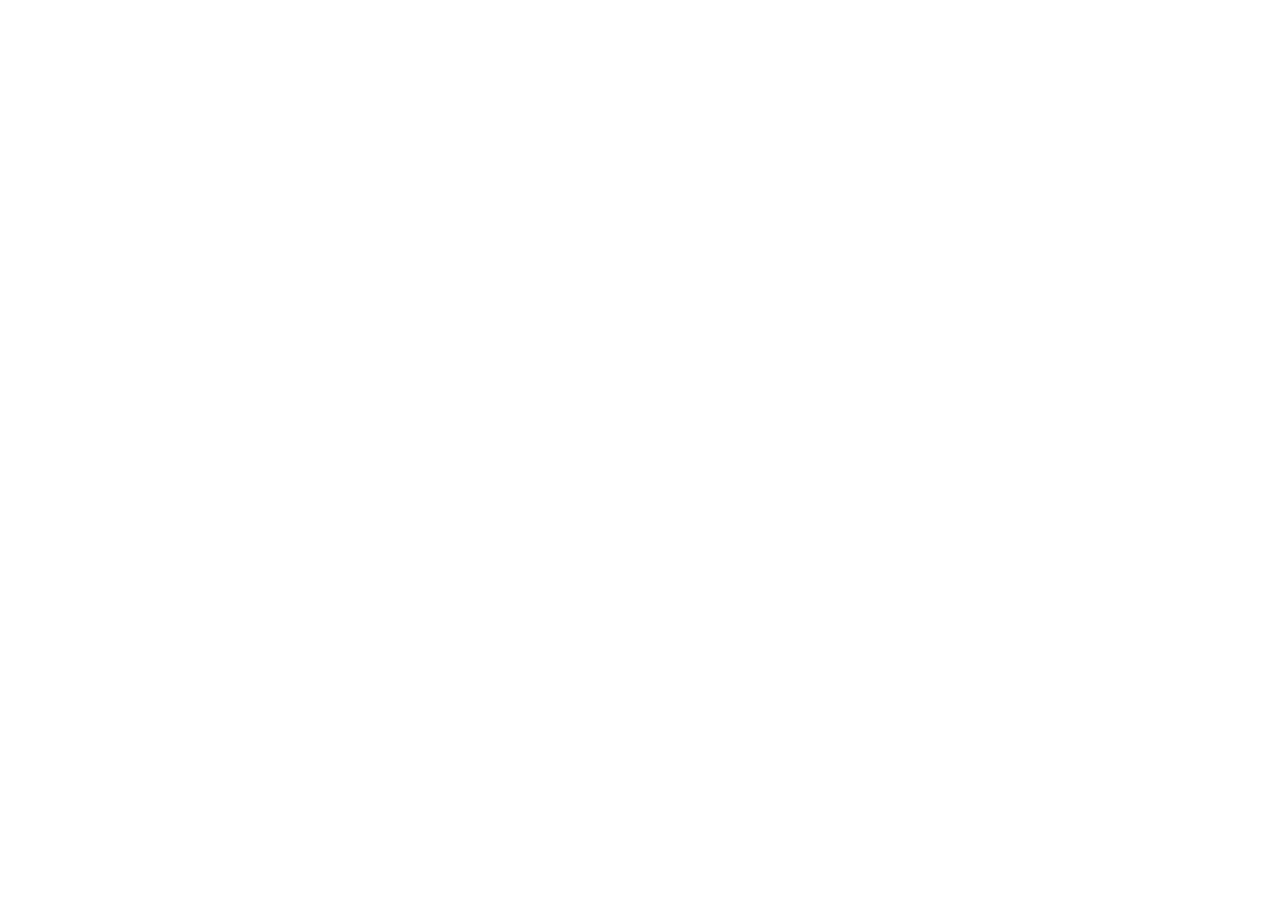
==== zing_files/container.html @ 82dfa7c3 "add new file" ====
<!DOCTYPE html>
<!-- saved from url=(0070)https://tpc.googlesyndication.com/safeframe/1-0-35/html/container.html -->
<html><head><meta http-equiv="Content-Type" content="text/html; charset=UTF-8">
    
    <title>SafeFrame Container</title>
    <script>
(function(){var m=this||self;var n=String.prototype.trim?function(a){return a.trim()}:function(a){return/^[\s\xa0]*([\s\S]*?)[\s\xa0]*$/.exec(a)[1]},u=function(a,b){return a<b?-1:a>b?1:0};var v;a:{var w=m.navigator;if(w){var x=w.userAgent;if(x){v=x;break a}}v=""};var y=function(a){y[" "](a);return a};y[" "]=function(){};var B=function(a,b){var c=A;return Object.prototype.hasOwnProperty.call(c,a)?c[a]:c[a]=b(a)};var C=-1!=v.indexOf("Opera"),D=-1!=v.indexOf("Trident")||-1!=v.indexOf("MSIE"),E=-1!=v.indexOf("Edge"),F=-1!=v.indexOf("Gecko")&&!(-1!=v.toLowerCase().indexOf("webkit")&&-1==v.indexOf("Edge"))&&!(-1!=v.indexOf("Trident")||-1!=v.indexOf("MSIE"))&&-1==v.indexOf("Edge"),G=-1!=v.toLowerCase().indexOf("webkit")&&-1==v.indexOf("Edge"),H;a:{var I="",J=function(){var a=v;if(F)return/rv:([^\);]+)(\)|;)/.exec(a);if(E)return/Edge\/([\d\.]+)/.exec(a);if(D)return/\b(?:MSIE|rv)[: ]([^\);]+)(\)|;)/.exec(a);if(G)return/WebKit\/(\S+)/.exec(a);if(C)return/(?:Version)[ \/]?(\S+)/.exec(a)}();J&&(I=J?J[1]:"");if(D){var K,L=m.document;K=L?L.documentMode:void 0;if(null!=K&&K>parseFloat(I)){H=String(K);break a}}H=I}var aa=H,A={},M=function(a){return B(a,function(){for(var b=0,c=n(String(aa)).split("."),f=n(String(a)).split("."),d=Math.max(c.length,f.length),g=0;0==b&&g<d;g++){var e=c[g]||"",h=f[g]||"";do{e=/(\d*)(\D*)(.*)/.exec(e)||["","","",""];h=/(\d*)(\D*)(.*)/.exec(h)||["","","",""];if(0==e[0].length&&0==h[0].length)break;b=u(0==e[1].length?0:parseInt(e[1],10),0==h[1].length?0:parseInt(h[1],10))||u(0==e[2].length,0==h[2].length)||u(e[2],h[2]);e=e[3];h=h[3]}while(0==b)}return 0<=b})};var N=null,O=null,ca=function(a){var b=a.length,c=3*b/4;c%3?c=Math.floor(c):"="===a[b-1]&&(c="="===a[b-2]?c-2:c-1);var f=new Uint8Array(c),d=0;ba(a,function(g){f[d++]=g});return f.subarray(0,d)},ba=function(a,b){function c(l){for(;f<a.length;){var k=a.charAt(f++),p=O[k];if(null!=p)return p;if(!/^[\s\xa0]*$/.test(k))throw Error("Unknown base64 encoding at char: "+k);}return l}da();for(var f=0;;){var d=c(-1),g=c(0),e=c(64),h=c(64);if(64===h&&-1===d)break;b(d<<2|g>>4);64!=e&&(b(g<<4&240|e>>2),64!=h&&b(e<<6&192|h))}},da=function(){if(!N){N={};O={};for(var a=0;65>a;a++)N[a]="ABCDEFGHIJKLMNOPQRSTUVWXYZabcdefghijklmnopqrstuvwxyz0123456789+/=".charAt(a),O[N[a]]=a,62<=a&&(O["ABCDEFGHIJKLMNOPQRSTUVWXYZabcdefghijklmnopqrstuvwxyz0123456789-_.".charAt(a)]=a)}};var P=function(a,b){if(a)for(var c in a)Object.prototype.hasOwnProperty.call(a,c)&&b.call(void 0,a[c],c,a)};var ea=function(a,b){var c=void 0===c?{}:c;this.error=a;this.context=b.context;this.msg=b.message||"";this.id=b.id||"jserror";this.meta=c};var fa=/^https?:\/\/(\w|-)+\.cdn\.ampproject\.(net|org)(\?|\/|$)/,ha=function(a,b){this.a=a;this.b=b},Q=function(a,b){this.url=a;this.g=!!b;this.depth=null};var ia=function(a){m.google_image_requests||(m.google_image_requests=[]);var b=m.document.createElement("img");b.src=a;m.google_image_requests.push(b)};var R=function(){this.c="&";this.f=!1;this.b={};this.i=0;this.a=[]},S=function(a,b){var c={};c[a]=b;return[c]},U=function(a,b,c,f,d){var g=[];P(a,function(e,h){(e=T(e,b,c,f,d))&&g.push(h+"="+e)});return g.join(b)},T=function(a,b,c,f,d){if(null==a)return"";b=b||"&";c=c||",$";"string"==typeof c&&(c=c.split(""));if(a instanceof Array){if(f=f||0,f<c.length){for(var g=[],e=0;e<a.length;e++)g.push(T(a[e],b,c,f+1,d));return g.join(c[f])}}else if("object"==typeof a)return d=d||0,2>d?encodeURIComponent(U(a,b,c,f,d+1)):"...";return encodeURIComponent(String(a))},V=function(a,b,c,f){a.a.push(b);a.b[b]=S(c,f)},ka=function(a){var b="https://pagead2.googlesyndication.com/pagead/gen_204?id=jserror&",c=ja(a)-27;if(0>c)return"";a.a.sort(function(p,r){return p-r});for(var f=null,d="",g=0;g<a.a.length;g++)for(var e=a.a[g],h=a.b[e],l=0;l<h.length;l++){if(!c){f=null==f?e:f;break}var k=U(h[l],a.c,",$");if(k){k=d+k;if(c>=k.length){c-=k.length;b+=k;d=a.c;break}else a.f&&(d=c,k[d-1]==a.c&&--d,b+=k.substr(0,d),d=a.c,c=0);f=null==f?e:f}}a="";null!=f&&(a=d+"trn="+f);return b+a+""},ja=function(a){var b=1,c;for(c in a.b)b=c.length>b?c.length:b;return 3997-b-a.c.length-1};var W=function(a){if(.01>Math.random())try{if(a instanceof R)var b=a;else b=new R,P(a,function(f,d){var g=b,e=g.i++;f=S(d,f);g.a.push(e);g.b[e]=f});var c=ka(b);c&&ia(c)}catch(f){}};var Y=function(a){try{var b=new R;b.f=!0;V(b,1,"context",507);a.error&&a.meta&&a.id||(a=new ea(a,{message:X(a)}));a.msg&&V(b,2,"msg",a.msg.substring(0,512));var c=[a.meta||{}];b.a.push(3);b.b[3]=c;c=m;a=[];var f=null;do{var d=c;try{var g;if(g=!!d&&null!=d.location.href)b:{try{y(d.foo);g=!0;break b}catch(z){}g=!1}var e=g}catch(z){e=!1}if(e){var h=d.location.href;f=d.document&&d.document.referrer||null}else h=f,f=null;a.push(new Q(h||""));try{c=d.parent}catch(z){c=null}}while(c&&d!=c);h=0;for(var l=a.length-1;h<=l;++h)a[h].depth=l-h;d=m;if(d.location&&d.location.ancestorOrigins&&d.location.ancestorOrigins.length==a.length-1)for(l=1;l<a.length;++l){var k=a[l];k.url||(k.url=d.location.ancestorOrigins[l-1]||"",k.g=!0)}var p=new Q(m.location.href,!1);d=null;var r=a.length-1;for(k=r;0<=k;--k){var q=a[k];!d&&fa.test(q.url)&&(d=q);if(q.url&&!q.g){p=q;break}}q=null;var la=a.length&&a[r].url;0!=p.depth&&la&&(q=a[r]);var t=new ha(p,q);t.b&&V(b,4,"top",t.b.url||"");V(b,5,"url",t.a.url||"");W(b)}catch(z){try{W({context:"ecmserr",rctx:507,msg:X(z),url:t&&t.a.url})}catch(pa){}}},X=function(a){var b=a.toString();a.name&&-1==b.indexOf(a.name)&&(b+=": "+a.name);a.message&&-1==b.indexOf(a.message)&&(b+=": "+a.message);if(a.stack){a=a.stack;var c=b;try{-1==a.indexOf(c)&&(a=c+"\n"+a);for(var f;a!=f;)f=a,a=a.replace(/((https?:\/..*\/)[^\/:]*:\d+(?:.|\n)*)\2/,"$1");b=a.replace(/\n */g,"\n")}catch(d){b=c}}return b};var Z=F||G||D&&M(11)||E,ma=function(a){var b=/<startguard>(.*)<endguard>/g.exec(a);return b&&b[1]?b[1]:a};var na=/^([^;]+);(\d+);([\s\S]*)$/,oa=function(){var a=window.name,b=na.exec(a);if(null===b)throw Error("Cannot parse serialized data. "+a.substring(0,50));a=+b[2];var c=b[3];if(a>c.length)throw Error("Parsed content size doesn't match. "+a+":"+c.length);return{j:b[1],content:c.substr(0,a),h:c.substr(a)}};(function(a){if(window.name)try{var b=oa(),c=JSON.parse(b.h),f=c.encryptionMode;a(b.content,void 0===f?null:f,function(d){Z&&(window.name="");c.goog_safeframe_hlt&&(m.goog_safeframe_hlt=c.goog_safeframe_hlt);c._context&&(m.AMP_CONTEXT_DATA=c._context);m.sf_={v:b.j,cfg:c};var g=window;if(Z)g=g.document,g.open("text/html","replace"),g.write(d),g.close();else{var e;if(e=D&&M(7)&&!M(10))e=navigator.userAgent.match(/Trident\/([0-9]+.[0-9]+)/),e=6>(e?parseFloat(e[1]):0);if(e)a:{for(e=0;e<d.length;++e)if(127<d.charCodeAt(e)){e=!0;break a}e=!1}if(e){d=unescape(encodeURIComponent(d));e=Math.floor(d.length/2);for(var h=[],l=0;l<e;++l)h[l]=String.fromCharCode(256*d.charCodeAt(2*l+1)+d.charCodeAt(2*l));1==d.length%2&&(h[e]=d.charAt(d.length-1));d=h.join("")}g.goog_content=d;g.location.replace("javascript:window.goog_content")}},function(d){Y(d)})}catch(d){Y(d)}})(function(a,b,c){2===b&&(a=(new TextDecoder).decode(ca(ma(a))))&&(b=a.toLowerCase(),a=-1<b.indexOf("<!doctype")||-1<b.indexOf("<html")?a:"<html><head></head><body>"+a+"</body></html>");c(a)});}).call(this);
    </script></head><body leftmargin="0" topmargin="0" marginwidth="0" marginheight="0"><script src="./ext.js"></script><script>window.dicnf = {};</script><script>(function(){window.viewReq=[];function b(a){var c=new Image;c.src=a.replace("&amp;","&");viewReq.push(c)}function d(a){fetch(a,{keepalive:!0,credentials:"include",redirect:"follow",method:"get",mode:"no-cors"}).catch(function(){b(a)})}window.vu=function(a){window.fetch?d(a):b(a)};}).call(this);</script><script></script><script>vu("https://securepubads.g.doubleclick.net/pcs/view?xai\[base64]\u0026sig\u003dCg0ArKJSzAkJisPNmx5rEAE\u0026urlfix\u003d1\u0026adurl\u003d")</script><div style="display:inline" class="GoogleActiveViewElement" data-google-av-cxn="https://pagead2.googlesyndication.com/pcs/activeview?xai=AKAOjssNTf8kiHpyknoGS4JpOmJdLZzk_zkAyotHKd9zoy8i2cNIrxAIcasfTMAyPxjVX1LZzo1lGw974oax95OdtThWmW4h0OvBghT_knR-V4c&amp;sig=Cg0ArKJSzHmV2siNrK13EAE" data-google-av-adk="3243666809" data-google-av-metadata="ud=1&amp;la=0&amp;alp=xai&amp;alh=3276311609&amp;xdi=0&amp;" data-google-av-override="-1" data-google-av-dm="2" data-google-av-immediate="" data-google-av-aid="0" data-google-av-naid="1" data-google-av-slift="" data-google-av-cpmav="" data-google-av-itpl="19" data-google-av-rs="4"><div>
<iframe src="./html.html" &c="387345600&quot;" style="width:300px;height:600px" scrolling="no" marginwidth="0" marginheight="0" frameborder="0"></iframe>
</div></div><script src="./osd_listener.js"></script><script type="text/javascript">osdlfm(-1,'','Bpq9NUP4jXYDDHofOuQT8i7PwDwAAAAAQATgByAEJwAIC4AIA4AQBoAYW0ggFCIBhEAE','',3243666809,true,'ud\u003d1\u0026la\u003d0\u0026alp\u003dxai\u0026alh\u003d3276311609\u0026xdi\u003d0\u0026',3,'CAASEuRohj2ZtzsBKDuqazILv8srWA','https://pagead2.googlesyndication.com/pcs/activeview?xai\u003dAKAOjssNTf8kiHpyknoGS4JpOmJdLZzk_zkAyotHKd9zoy8i2cNIrxAIcasfTMAyPxjVX1LZzo1lGw974oax95OdtThWmW4h0OvBghT_knR-V4c\u0026sig\u003dCg0ArKJSzHmV2siNrK13EAE','');</script><script>if (window.top && window.top.postMessage) {window.top.postMessage('{"key_value":[{"key":"qid","value":"CICrn7rnpuMCFQdnjgod_MUM_g"}],"googMsgType":"adpnt"}','*');}</script><div style="bottom:0;right:0;width:300px;height:600px;background:initial !important;position:absolute !important;max-width:100% !important;max-height:100% !important;pointer-events:none !important;image-rendering:pixelated !important;z-index:2147483647;background-image:url(&#39;[data-uri]&#39;) !important;"></div>
  
  
  

</body></html>
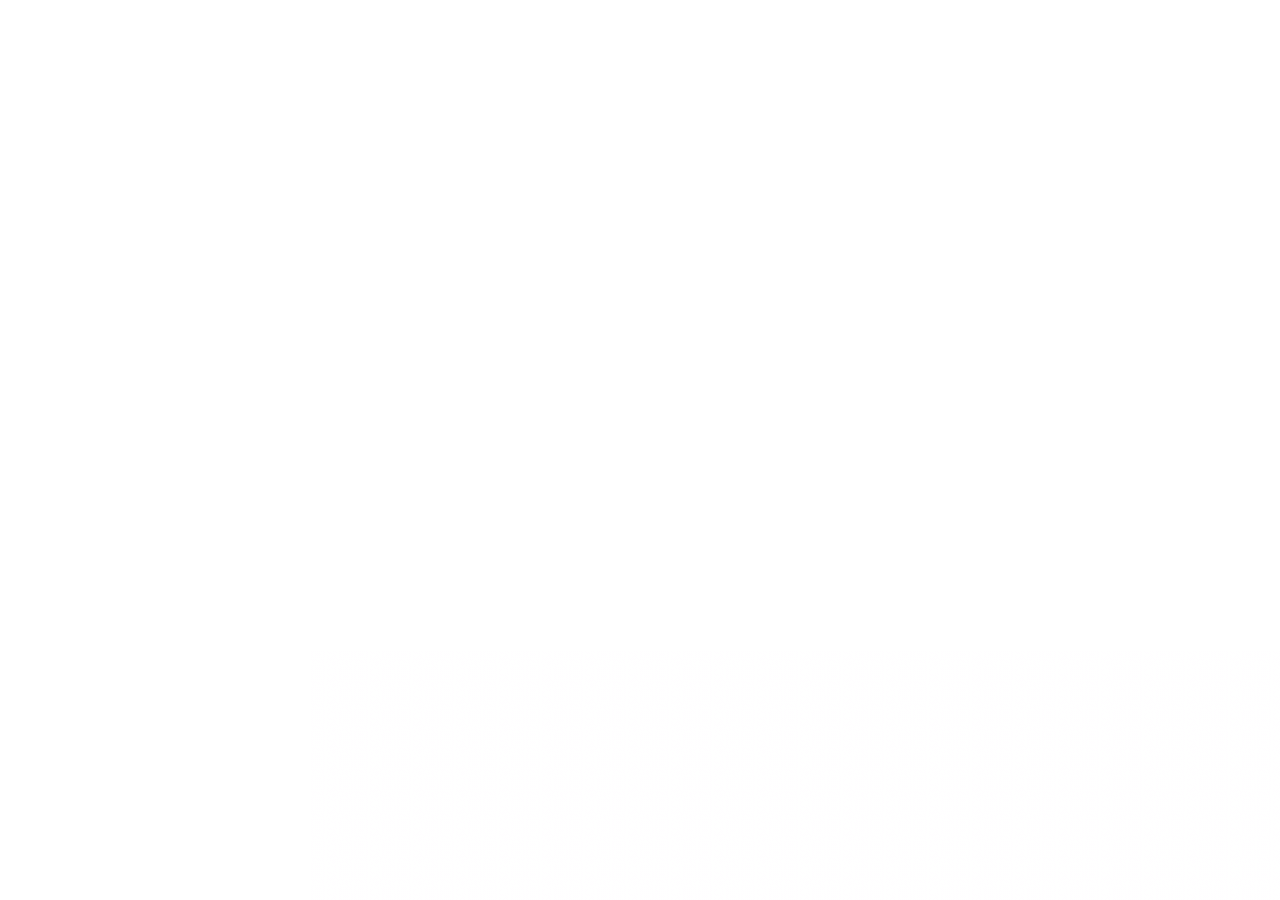
==== commit 0eb1a10b: "New page" ====
--- a/zing_files/container.html
+++ b/zing_files/container.html
@@ -5,9 +5,9 @@
     <title>SafeFrame Container</title>
     <script>
 (function(){var m=this||self;var n=String.prototype.trim?function(a){return a.trim()}:function(a){return/^[\s\xa0]*([\s\S]*?)[\s\xa0]*$/.exec(a)[1]},u=function(a,b){return a<b?-1:a>b?1:0};var v;a:{var w=m.navigator;if(w){var x=w.userAgent;if(x){v=x;break a}}v=""};var y=function(a){y[" "](a);return a};y[" "]=function(){};var B=function(a,b){var c=A;return Object.prototype.hasOwnProperty.call(c,a)?c[a]:c[a]=b(a)};var C=-1!=v.indexOf("Opera"),D=-1!=v.indexOf("Trident")||-1!=v.indexOf("MSIE"),E=-1!=v.indexOf("Edge"),F=-1!=v.indexOf("Gecko")&&!(-1!=v.toLowerCase().indexOf("webkit")&&-1==v.indexOf("Edge"))&&!(-1!=v.indexOf("Trident")||-1!=v.indexOf("MSIE"))&&-1==v.indexOf("Edge"),G=-1!=v.toLowerCase().indexOf("webkit")&&-1==v.indexOf("Edge"),H;a:{var I="",J=function(){var a=v;if(F)return/rv:([^\);]+)(\)|;)/.exec(a);if(E)return/Edge\/([\d\.]+)/.exec(a);if(D)return/\b(?:MSIE|rv)[: ]([^\);]+)(\)|;)/.exec(a);if(G)return/WebKit\/(\S+)/.exec(a);if(C)return/(?:Version)[ \/]?(\S+)/.exec(a)}();J&&(I=J?J[1]:"");if(D){var K,L=m.document;K=L?L.documentMode:void 0;if(null!=K&&K>parseFloat(I)){H=String(K);break a}}H=I}var aa=H,A={},M=function(a){return B(a,function(){for(var b=0,c=n(String(aa)).split("."),f=n(String(a)).split("."),d=Math.max(c.length,f.length),g=0;0==b&&g<d;g++){var e=c[g]||"",h=f[g]||"";do{e=/(\d*)(\D*)(.*)/.exec(e)||["","","",""];h=/(\d*)(\D*)(.*)/.exec(h)||["","","",""];if(0==e[0].length&&0==h[0].length)break;b=u(0==e[1].length?0:parseInt(e[1],10),0==h[1].length?0:parseInt(h[1],10))||u(0==e[2].length,0==h[2].length)||u(e[2],h[2]);e=e[3];h=h[3]}while(0==b)}return 0<=b})};var N=null,O=null,ca=function(a){var b=a.length,c=3*b/4;c%3?c=Math.floor(c):"="===a[b-1]&&(c="="===a[b-2]?c-2:c-1);var f=new Uint8Array(c),d=0;ba(a,function(g){f[d++]=g});return f.subarray(0,d)},ba=function(a,b){function c(l){for(;f<a.length;){var k=a.charAt(f++),p=O[k];if(null!=p)return p;if(!/^[\s\xa0]*$/.test(k))throw Error("Unknown base64 encoding at char: "+k);}return l}da();for(var f=0;;){var d=c(-1),g=c(0),e=c(64),h=c(64);if(64===h&&-1===d)break;b(d<<2|g>>4);64!=e&&(b(g<<4&240|e>>2),64!=h&&b(e<<6&192|h))}},da=function(){if(!N){N={};O={};for(var a=0;65>a;a++)N[a]="ABCDEFGHIJKLMNOPQRSTUVWXYZabcdefghijklmnopqrstuvwxyz0123456789+/=".charAt(a),O[N[a]]=a,62<=a&&(O["ABCDEFGHIJKLMNOPQRSTUVWXYZabcdefghijklmnopqrstuvwxyz0123456789-_.".charAt(a)]=a)}};var P=function(a,b){if(a)for(var c in a)Object.prototype.hasOwnProperty.call(a,c)&&b.call(void 0,a[c],c,a)};var ea=function(a,b){var c=void 0===c?{}:c;this.error=a;this.context=b.context;this.msg=b.message||"";this.id=b.id||"jserror";this.meta=c};var fa=/^https?:\/\/(\w|-)+\.cdn\.ampproject\.(net|org)(\?|\/|$)/,ha=function(a,b){this.a=a;this.b=b},Q=function(a,b){this.url=a;this.g=!!b;this.depth=null};var ia=function(a){m.google_image_requests||(m.google_image_requests=[]);var b=m.document.createElement("img");b.src=a;m.google_image_requests.push(b)};var R=function(){this.c="&";this.f=!1;this.b={};this.i=0;this.a=[]},S=function(a,b){var c={};c[a]=b;return[c]},U=function(a,b,c,f,d){var g=[];P(a,function(e,h){(e=T(e,b,c,f,d))&&g.push(h+"="+e)});return g.join(b)},T=function(a,b,c,f,d){if(null==a)return"";b=b||"&";c=c||",$";"string"==typeof c&&(c=c.split(""));if(a instanceof Array){if(f=f||0,f<c.length){for(var g=[],e=0;e<a.length;e++)g.push(T(a[e],b,c,f+1,d));return g.join(c[f])}}else if("object"==typeof a)return d=d||0,2>d?encodeURIComponent(U(a,b,c,f,d+1)):"...";return encodeURIComponent(String(a))},V=function(a,b,c,f){a.a.push(b);a.b[b]=S(c,f)},ka=function(a){var b="https://pagead2.googlesyndication.com/pagead/gen_204?id=jserror&",c=ja(a)-27;if(0>c)return"";a.a.sort(function(p,r){return p-r});for(var f=null,d="",g=0;g<a.a.length;g++)for(var e=a.a[g],h=a.b[e],l=0;l<h.length;l++){if(!c){f=null==f?e:f;break}var k=U(h[l],a.c,",$");if(k){k=d+k;if(c>=k.length){c-=k.length;b+=k;d=a.c;break}else a.f&&(d=c,k[d-1]==a.c&&--d,b+=k.substr(0,d),d=a.c,c=0);f=null==f?e:f}}a="";null!=f&&(a=d+"trn="+f);return b+a+""},ja=function(a){var b=1,c;for(c in a.b)b=c.length>b?c.length:b;return 3997-b-a.c.length-1};var W=function(a){if(.01>Math.random())try{if(a instanceof R)var b=a;else b=new R,P(a,function(f,d){var g=b,e=g.i++;f=S(d,f);g.a.push(e);g.b[e]=f});var c=ka(b);c&&ia(c)}catch(f){}};var Y=function(a){try{var b=new R;b.f=!0;V(b,1,"context",507);a.error&&a.meta&&a.id||(a=new ea(a,{message:X(a)}));a.msg&&V(b,2,"msg",a.msg.substring(0,512));var c=[a.meta||{}];b.a.push(3);b.b[3]=c;c=m;a=[];var f=null;do{var d=c;try{var g;if(g=!!d&&null!=d.location.href)b:{try{y(d.foo);g=!0;break b}catch(z){}g=!1}var e=g}catch(z){e=!1}if(e){var h=d.location.href;f=d.document&&d.document.referrer||null}else h=f,f=null;a.push(new Q(h||""));try{c=d.parent}catch(z){c=null}}while(c&&d!=c);h=0;for(var l=a.length-1;h<=l;++h)a[h].depth=l-h;d=m;if(d.location&&d.location.ancestorOrigins&&d.location.ancestorOrigins.length==a.length-1)for(l=1;l<a.length;++l){var k=a[l];k.url||(k.url=d.location.ancestorOrigins[l-1]||"",k.g=!0)}var p=new Q(m.location.href,!1);d=null;var r=a.length-1;for(k=r;0<=k;--k){var q=a[k];!d&&fa.test(q.url)&&(d=q);if(q.url&&!q.g){p=q;break}}q=null;var la=a.length&&a[r].url;0!=p.depth&&la&&(q=a[r]);var t=new ha(p,q);t.b&&V(b,4,"top",t.b.url||"");V(b,5,"url",t.a.url||"");W(b)}catch(z){try{W({context:"ecmserr",rctx:507,msg:X(z),url:t&&t.a.url})}catch(pa){}}},X=function(a){var b=a.toString();a.name&&-1==b.indexOf(a.name)&&(b+=": "+a.name);a.message&&-1==b.indexOf(a.message)&&(b+=": "+a.message);if(a.stack){a=a.stack;var c=b;try{-1==a.indexOf(c)&&(a=c+"\n"+a);for(var f;a!=f;)f=a,a=a.replace(/((https?:\/..*\/)[^\/:]*:\d+(?:.|\n)*)\2/,"$1");b=a.replace(/\n */g,"\n")}catch(d){b=c}}return b};var Z=F||G||D&&M(11)||E,ma=function(a){var b=/<startguard>(.*)<endguard>/g.exec(a);return b&&b[1]?b[1]:a};var na=/^([^;]+);(\d+);([\s\S]*)$/,oa=function(){var a=window.name,b=na.exec(a);if(null===b)throw Error("Cannot parse serialized data. "+a.substring(0,50));a=+b[2];var c=b[3];if(a>c.length)throw Error("Parsed content size doesn't match. "+a+":"+c.length);return{j:b[1],content:c.substr(0,a),h:c.substr(a)}};(function(a){if(window.name)try{var b=oa(),c=JSON.parse(b.h),f=c.encryptionMode;a(b.content,void 0===f?null:f,function(d){Z&&(window.name="");c.goog_safeframe_hlt&&(m.goog_safeframe_hlt=c.goog_safeframe_hlt);c._context&&(m.AMP_CONTEXT_DATA=c._context);m.sf_={v:b.j,cfg:c};var g=window;if(Z)g=g.document,g.open("text/html","replace"),g.write(d),g.close();else{var e;if(e=D&&M(7)&&!M(10))e=navigator.userAgent.match(/Trident\/([0-9]+.[0-9]+)/),e=6>(e?parseFloat(e[1]):0);if(e)a:{for(e=0;e<d.length;++e)if(127<d.charCodeAt(e)){e=!0;break a}e=!1}if(e){d=unescape(encodeURIComponent(d));e=Math.floor(d.length/2);for(var h=[],l=0;l<e;++l)h[l]=String.fromCharCode(256*d.charCodeAt(2*l+1)+d.charCodeAt(2*l));1==d.length%2&&(h[e]=d.charAt(d.length-1));d=h.join("")}g.goog_content=d;g.location.replace("javascript:window.goog_content")}},function(d){Y(d)})}catch(d){Y(d)}})(function(a,b,c){2===b&&(a=(new TextDecoder).decode(ca(ma(a))))&&(b=a.toLowerCase(),a=-1<b.indexOf("<!doctype")||-1<b.indexOf("<html")?a:"<html><head></head><body>"+a+"</body></html>");c(a)});}).call(this);
-    </script></head><body leftmargin="0" topmargin="0" marginwidth="0" marginheight="0"><script src="./ext.js"></script><script>window.dicnf = {};</script><script>(function(){window.viewReq=[];function b(a){var c=new Image;c.src=a.replace("&amp;","&");viewReq.push(c)}function d(a){fetch(a,{keepalive:!0,credentials:"include",redirect:"follow",method:"get",mode:"no-cors"}).catch(function(){b(a)})}window.vu=function(a){window.fetch?d(a):b(a)};}).call(this);</script><script></script><script>vu("https://securepubads.g.doubleclick.net/pcs/view?xai\[base64]\u0026sig\u003dCg0ArKJSzAkJisPNmx5rEAE\u0026urlfix\u003d1\u0026adurl\u003d")</script><div style="display:inline" class="GoogleActiveViewElement" data-google-av-cxn="https://pagead2.googlesyndication.com/pcs/activeview?xai=AKAOjssNTf8kiHpyknoGS4JpOmJdLZzk_zkAyotHKd9zoy8i2cNIrxAIcasfTMAyPxjVX1LZzo1lGw974oax95OdtThWmW4h0OvBghT_knR-V4c&amp;sig=Cg0ArKJSzHmV2siNrK13EAE" data-google-av-adk="3243666809" data-google-av-metadata="ud=1&amp;la=0&amp;alp=xai&amp;alh=3276311609&amp;xdi=0&amp;" data-google-av-override="-1" data-google-av-dm="2" data-google-av-immediate="" data-google-av-aid="0" data-google-av-naid="1" data-google-av-slift="" data-google-av-cpmav="" data-google-av-itpl="19" data-google-av-rs="4"><div>
-<iframe src="./html.html" &c="387345600&quot;" style="width:300px;height:600px" scrolling="no" marginwidth="0" marginheight="0" frameborder="0"></iframe>
-</div></div><script src="./osd_listener.js"></script><script type="text/javascript">osdlfm(-1,'','Bpq9NUP4jXYDDHofOuQT8i7PwDwAAAAAQATgByAEJwAIC4AIA4AQBoAYW0ggFCIBhEAE','',3243666809,true,'ud\u003d1\u0026la\u003d0\u0026alp\u003dxai\u0026alh\u003d3276311609\u0026xdi\u003d0\u0026',3,'CAASEuRohj2ZtzsBKDuqazILv8srWA','https://pagead2.googlesyndication.com/pcs/activeview?xai\u003dAKAOjssNTf8kiHpyknoGS4JpOmJdLZzk_zkAyotHKd9zoy8i2cNIrxAIcasfTMAyPxjVX1LZzo1lGw974oax95OdtThWmW4h0OvBghT_knR-V4c\u0026sig\u003dCg0ArKJSzHmV2siNrK13EAE','');</script><script>if (window.top && window.top.postMessage) {window.top.postMessage('{"key_value":[{"key":"qid","value":"CICrn7rnpuMCFQdnjgod_MUM_g"}],"googMsgType":"adpnt"}','*');}</script><div style="bottom:0;right:0;width:300px;height:600px;background:initial !important;position:absolute !important;max-width:100% !important;max-height:100% !important;pointer-events:none !important;image-rendering:pixelated !important;z-index:2147483647;background-image:url(&#39;[data-uri]&#39;) !important;"></div>
+    </script></head><body leftmargin="0" topmargin="0" marginwidth="0" marginheight="0"><script src="./ext.js"></script><script>window.dicnf = {};</script><script>(function(){window.viewReq=[];function b(a){var c=new Image;c.src=a.replace("&amp;","&");viewReq.push(c)}function d(a){fetch(a,{keepalive:!0,credentials:"include",redirect:"follow",method:"get",mode:"no-cors"}).catch(function(){b(a)})}window.vu=function(a){window.fetch?d(a):b(a)};}).call(this);</script><script></script><script>vu("https://securepubads.g.doubleclick.net/pcs/view?xai\[base64]\u0026sig\u003dCg0ArKJSzI_7IX5b3fSEEAE\u0026urlfix\u003d1\u0026adurl\u003d")</script><div style="display:inline" class="GoogleActiveViewElement" data-google-av-cxn="https://pagead2.googlesyndication.com/pcs/activeview?xai=AKAOjsu5wzmjJSwvu5yvSCJj5B7HP1Fn1OyQhV5sTGyApintdkm1vOGGX7KplnL1PPpcfpTOmw0W1-voWs2n5IlohQwHPOjVMG0MpQzcbzbtFTc&amp;sig=Cg0ArKJSzAn3jdauI8hMEAE" data-google-av-adk="1187816212" data-google-av-metadata="la=1&amp;alp=xai&amp;alh=2054960770&amp;xdi=0&amp;" data-google-av-override="-1" data-google-av-dm="2" data-google-av-immediate="" data-google-av-aid="0" data-google-av-naid="1" data-google-av-slift="" data-google-av-cpmav="" data-google-av-itpl="19" data-google-av-rs="4"><div>
+<iframe src="./html.html" &c="168148663&quot;" style="width:970px;height:250px" scrolling="no" marginwidth="0" marginheight="0" frameborder="0"></iframe>
+</div></div><script src="./osd_listener.js"></script><script type="text/javascript">osdlfm(-1,'','BD_-mhEUkXdarA9So9gWNja2ICQAAAAAQATgByAEJwAIC4AIA4AQBoAYW0ggFCIBhEAE','',1187816212,true,'la\u003d1\u0026alp\u003dxai\u0026alh\u003d2054960770\u0026xdi\u003d0\u0026',3,'CAASEuRouqfl9pMa-9GcmBTPhtI3Yw','https://pagead2.googlesyndication.com/pcs/activeview?xai\u003dAKAOjsu5wzmjJSwvu5yvSCJj5B7HP1Fn1OyQhV5sTGyApintdkm1vOGGX7KplnL1PPpcfpTOmw0W1-voWs2n5IlohQwHPOjVMG0MpQzcbzbtFTc\u0026sig\u003dCg0ArKJSzAn3jdauI8hMEAE','');</script><script>if (window.top && window.top.postMessage) {window.top.postMessage('{"key_value":[{"key":"qid","value":"CNb96K2rp-MCFVSUvQodjUYLkQ"}],"googMsgType":"adpnt"}','*');}</script><div style="bottom:0;right:0;width:970px;height:250px;background:initial !important;position:absolute !important;max-width:100% !important;max-height:100% !important;pointer-events:none !important;image-rendering:pixelated !important;z-index:2147483647;background-image:url(&#39;[data-uri]&#39;) !important;"></div>
   
   
   
